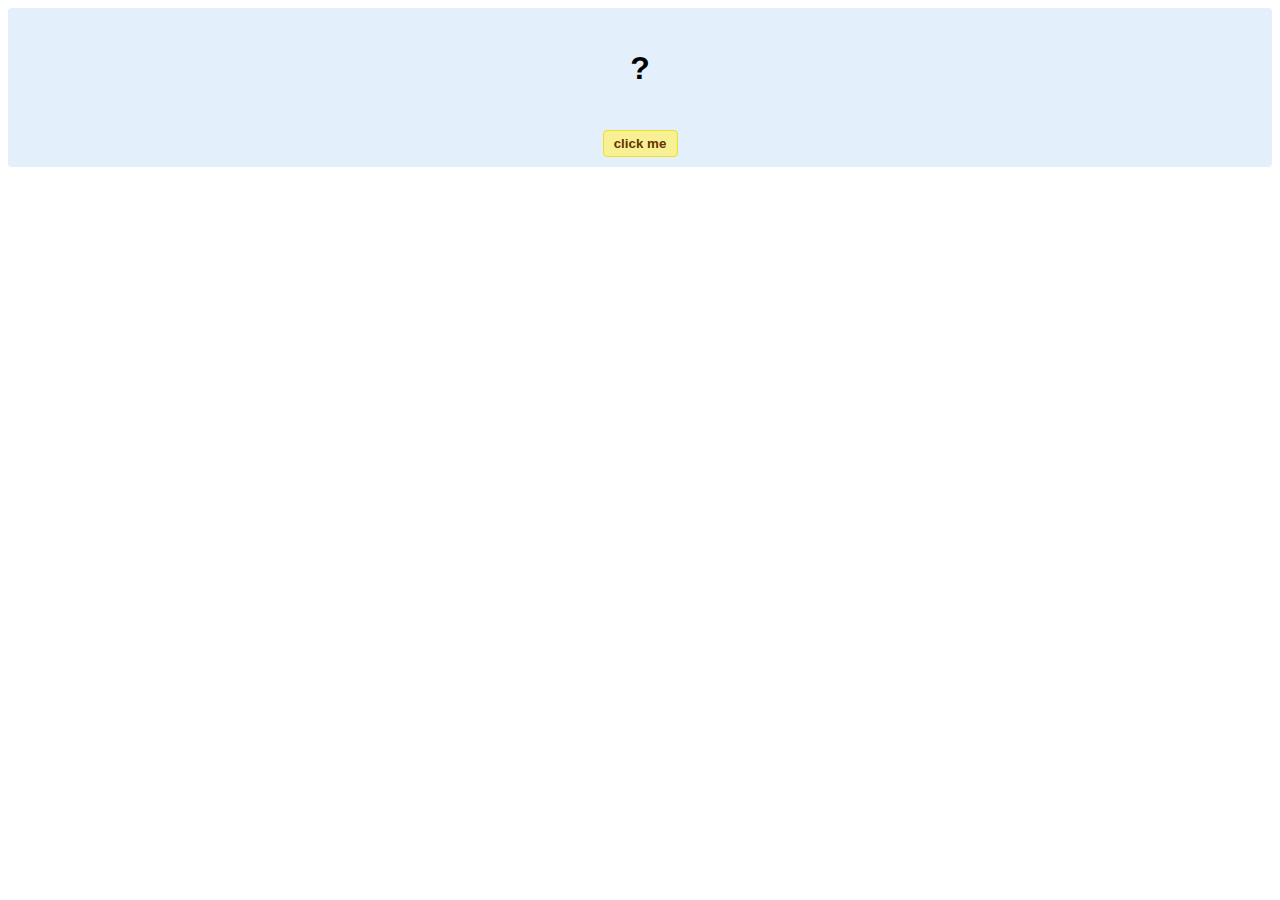
==== hello-world.html @ 343dc547 "first commit" ====
<!DOCTYPE html>
<!-- HTML5 Hello world by kirupa - http://www.kirupa.com/html5/getting_your_feet_wet_html5_pg1.htm -->
<html lang="en-us">

<head>
<meta charset="utf-8">
<title>Hello...</title>
<style type="text/css">
#mainContent {
	font-family: Arial, Helvetica, sans-serif;
	font-size: xx-large;
	font-weight: bold;
	background-color: #E3F0FB;
	border-radius: 4px;
	padding: 10px;
	text-align: center;
}
.buttonStyle {
	border-radius: 4px;
	border: thin solid #F0E020;
	padding: 5px;
	background-color: #F8F094;
	font-family: "Segoe UI", Tahoma, Geneva, Verdana, sans-serif;
	font-weight: bold;
	color: #663300;
	width: 75px;
}

.buttonStyle:hover {
	border: thin solid #FFCC00;
	background-color: #FCF9D6;
	color: #996633;
	cursor: pointer;
}
.buttonStyle:active {
	border: thin solid #99CC00;
	background-color: #F5FFD2;
	color: #669900;
	cursor: pointer;
}

</style>
</head>

<body>
<div id="mainContent">
<p id="helloText">?</p>
<button id="clickButton" class="buttonStyle">click me</button>
</div>
<script> 
var myButton = document.getElementById("clickButton");
var myText = document.getElementById("helloText");

myButton.addEventListener('click', doSomething, false)

function doSomething() {
	myText.textContent = "hello, world!";
}
</script>

</body>
</html>
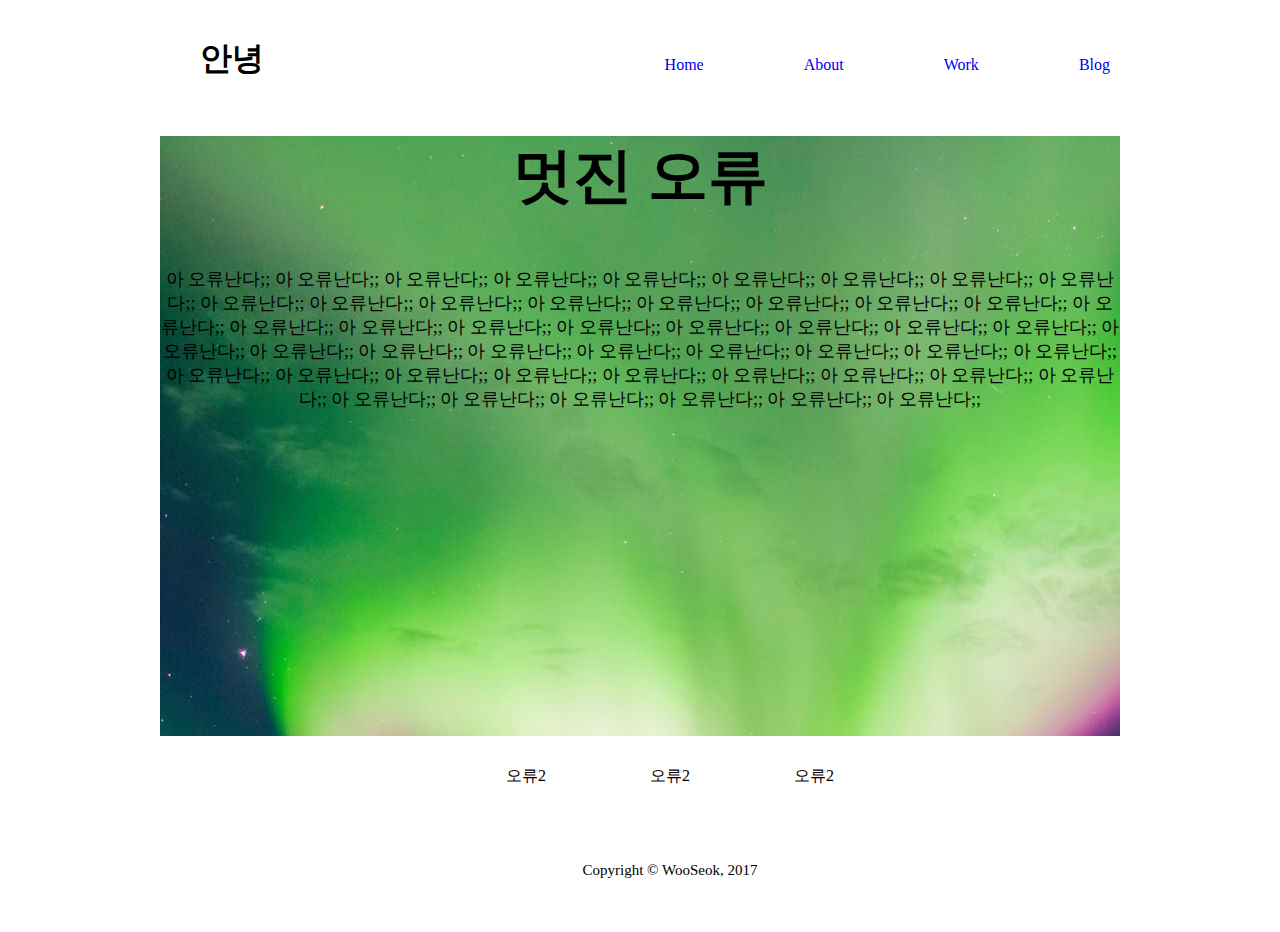
==== commit 815513a8: "readd" ====
--- a/hello-world.html
+++ b/hello-world.html
@@ -1,62 +1,45 @@
 <!DOCTYPE html>
-<!-- HTML5 Hello world by kirupa - http://www.kirupa.com/html5/getting_your_feet_wet_html5_pg1.htm -->
-<html lang="en-us">
-
+<html lang="kor">
 <head>
 <meta charset="utf-8">
-<title>Hello...</title>
-<style type="text/css">
-#mainContent {
-	font-family: Arial, Helvetica, sans-serif;
-	font-size: xx-large;
-	font-weight: bold;
-	background-color: #E3F0FB;
-	border-radius: 4px;
-	padding: 10px;
-	text-align: center;
-}
-.buttonStyle {
-	border-radius: 4px;
-	border: thin solid #F0E020;
-	padding: 5px;
-	background-color: #F8F094;
-	font-family: "Segoe UI", Tahoma, Geneva, Verdana, sans-serif;
-	font-weight: bold;
-	color: #663300;
-	width: 75px;
-}
-
-.buttonStyle:hover {
-	border: thin solid #FFCC00;
-	background-color: #FCF9D6;
-	color: #996633;
-	cursor: pointer;
-}
-.buttonStyle:active {
-	border: thin solid #99CC00;
-	background-color: #F5FFD2;
-	color: #669900;
-	cursor: pointer;
-}
-
-</style>
+<title>Hi</title>
+<link rel="stylesheet" type="text/css" href="lionstyle.css">
 </head>
 
 <body>
-<div id="mainContent">
-<p id="helloText">?</p>
-<button id="clickButton" class="buttonStyle">click me</button>
-</div>
-<script> 
-var myButton = document.getElementById("clickButton");
-var myText = document.getElementById("helloText");
-
-myButton.addEventListener('click', doSomething, false)
-
-function doSomething() {
-	myText.textContent = "hello, world!";
-}
-</script>
+	<div class="container">
+	<nav>
+		<ul>
+			<h1>안녕</h1>
+			<li><a href="#third">Blog</a></li>
+			<li><a href="#second">Work</a></li>
+			<li><a href="#first">About</a></li>
+			<li><a href="#">Home</a></li>
+		</ul>
+	</nav>
+	
+	
+	<header id="first">
+		
+		<h2>멋진 오류</h2>
+		<p>아 오류난다;; 아 오류난다;; 아 오류난다;; 아 오류난다;; 아 오류난다;; 아 오류난다;; 아 오류난다;; 아 오류난다;; 아 오류난다;; 아 오류난다;;
+		 아 오류난다;; 아 오류난다;; 아 오류난다;; 아 오류난다;; 아 오류난다;; 아 오류난다;; 아 오류난다;; 아 오류난다;; 아 오류난다;; 아 오류난다;;
+		  아 오류난다;; 아 오류난다;; 아 오류난다;; 아 오류난다;; 아 오류난다;; 아 오류난다;; 아 오류난다;; 아 오류난다;; 아 오류난다;; 아 오류난다;;
+		   아 오류난다;; 아 오류난다;; 아 오류난다;; 아 오류난다;; 아 오류난다;; 아 오류난다;; 아 오류난다;; 아 오류난다;; 아 오류난다;; 아 오류난다;;
+		    아 오류난다;; 아 오류난다;; 아 오류난다;; 아 오류난다;; 아 오류난다;; 아 오류난다;; 아 오류난다;; 아 오류난다;; 아 오류난다;; 아 오류난다;;</p>
+	</header>
+	
+	<section id="second">
+		<article>오류2</article>
+		<article>오류2</article>
+		<article>오류2</article>
+	</section>
+	
+	<footer id="third">
+		<p>Copyright &copy; WooSeok, 2017</p>
+	</footer>
+	
+	</div>
 
 </body>
 </html>
--- a/lionstyle.css
+++ b/lionstyle.css
@@ -0,0 +1,76 @@
+ul{
+    width: 100%;
+    height: 70px;
+
+}
+
+li{
+    display: inline;
+    padding: 30px;
+    float: right;
+    
+}
+h1{
+    float: left;
+    
+}
+li a{
+    display: inline-block;
+    padding : 10px 20px;
+    text-decoration: none;
+}
+
+li a:hover {
+    background-color: gray;
+    color : gray;
+}
+
+header {
+	width: 100%; height: 600px;
+	text-align: center;
+	font-size: 60px;
+	margin: auto auto;
+	background-image: url('Yellowknife.jpg')
+}
+
+header h2{
+	text-align: center;
+	font-size: 60px;
+	
+}
+
+header p{
+	text-align: center;
+	font-size: 18px;
+	margin: auto auto;
+}
+
+
+section {
+    
+    width: 100%;
+    padding: 30px;
+    text-align: center;
+
+}
+section article{
+    display: inline;
+    padding: 30px;
+    text-align: center;
+    margin: 20px 20px;
+}
+footer {
+    width: 100%;
+    padding: 30px;
+    text-align: center;
+    font-size: 15px;
+}
+.container {
+    width: 960px;
+    padding-right: auto;
+    padding-left: auto;
+    margin-right: auto;
+    margin-left: auto;
+}
+
+
